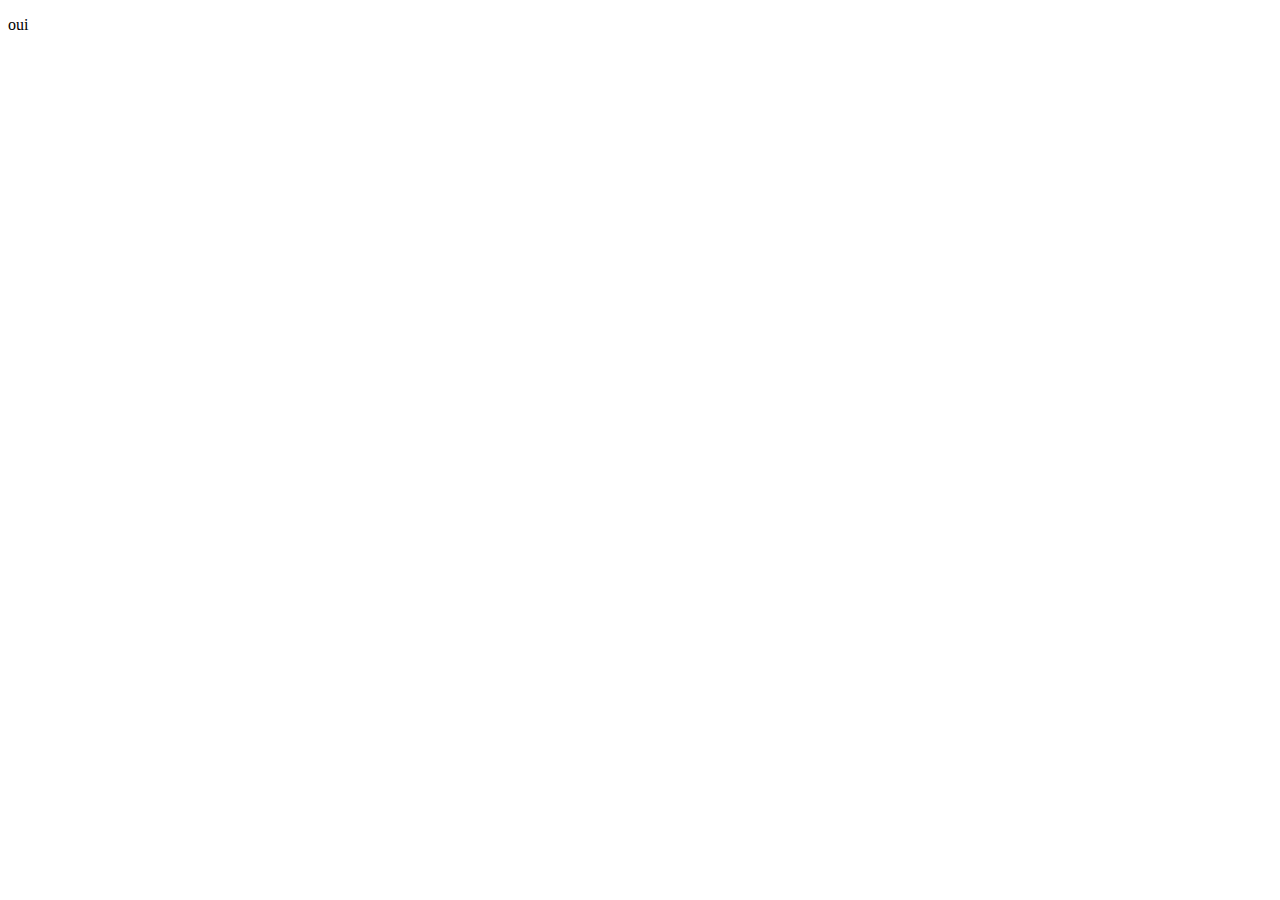
==== projets/Calculatrice/index.html @ 0921a9ae "start projects" ====
<!DOCTYPE html>
<html lang="en">
<head>
    <meta charset="UTF-8">
    <meta http-equiv="X-UA-Compatible" content="IE=edge">
    <meta name="viewport" content="width=device-width, initial-scale=1.0">
    <title>Document</title>
</head>
<body>
    <p>oui</p>
</body>
</html>
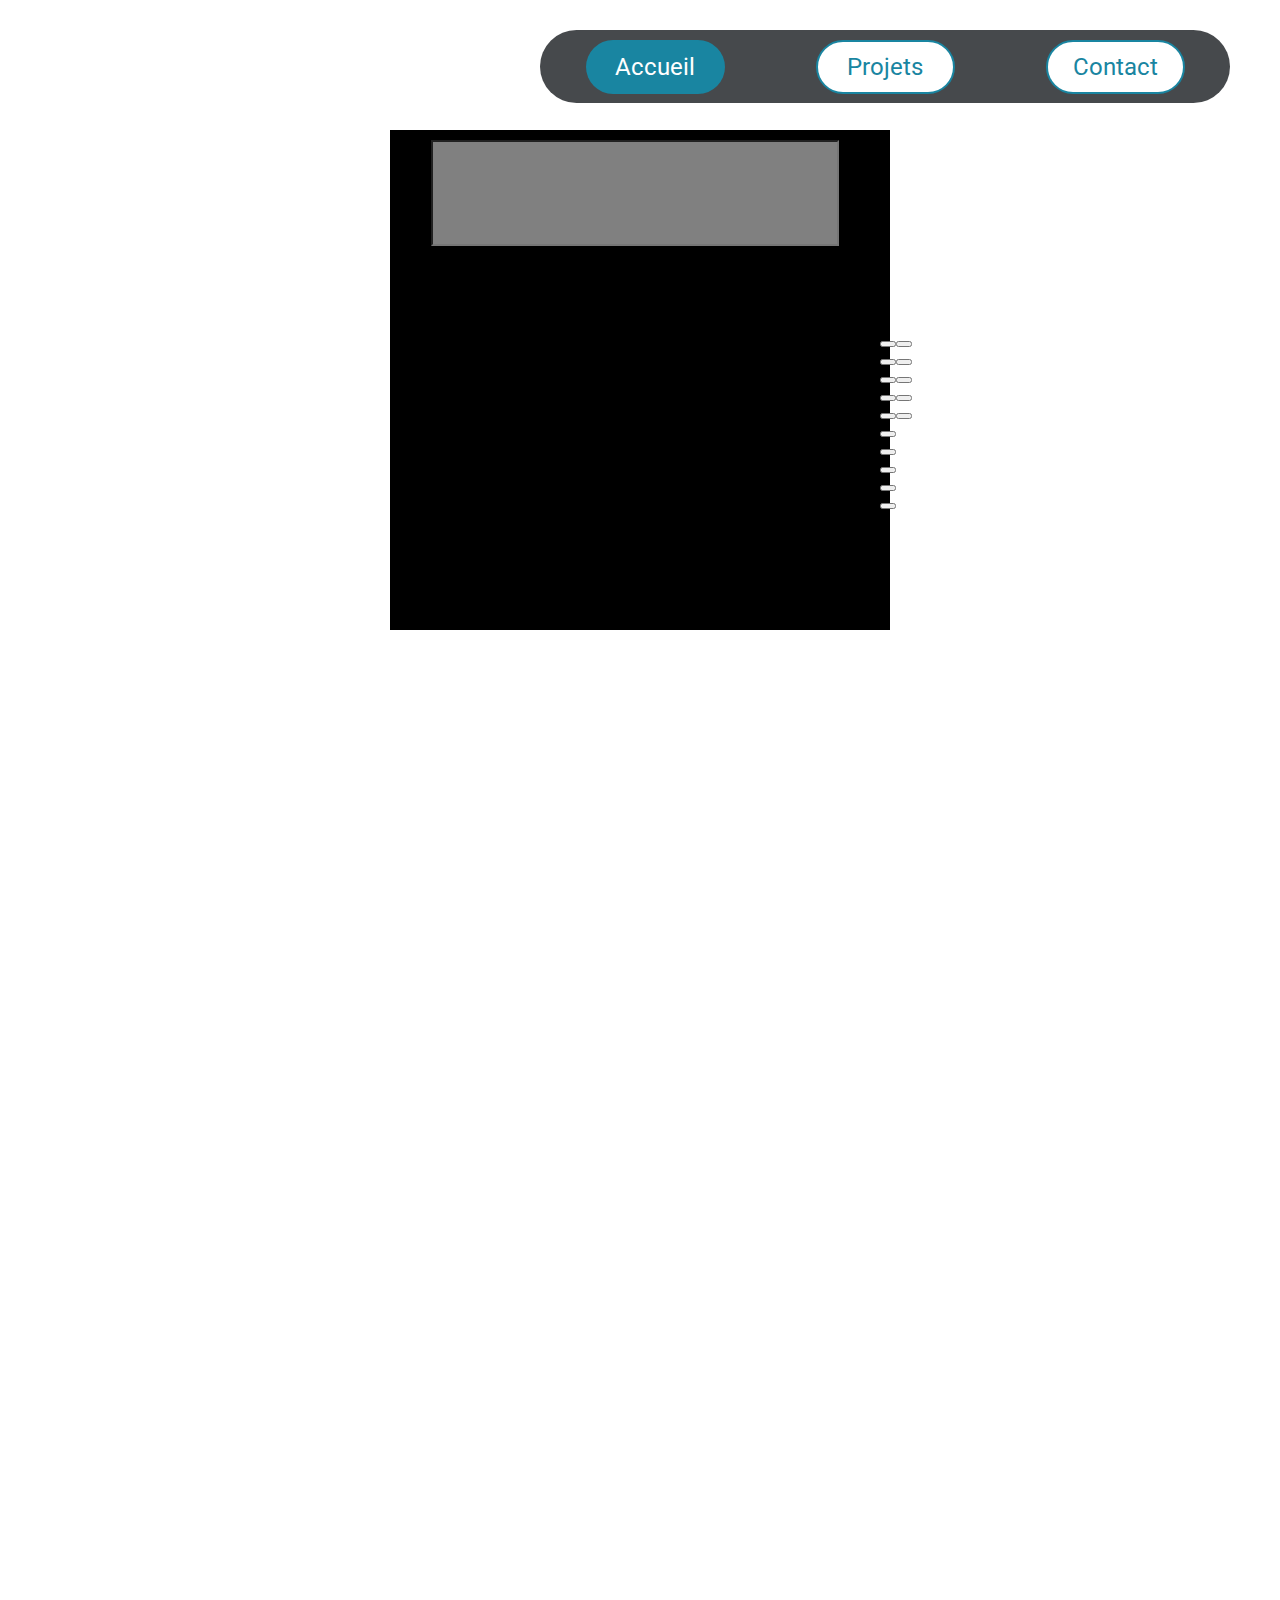
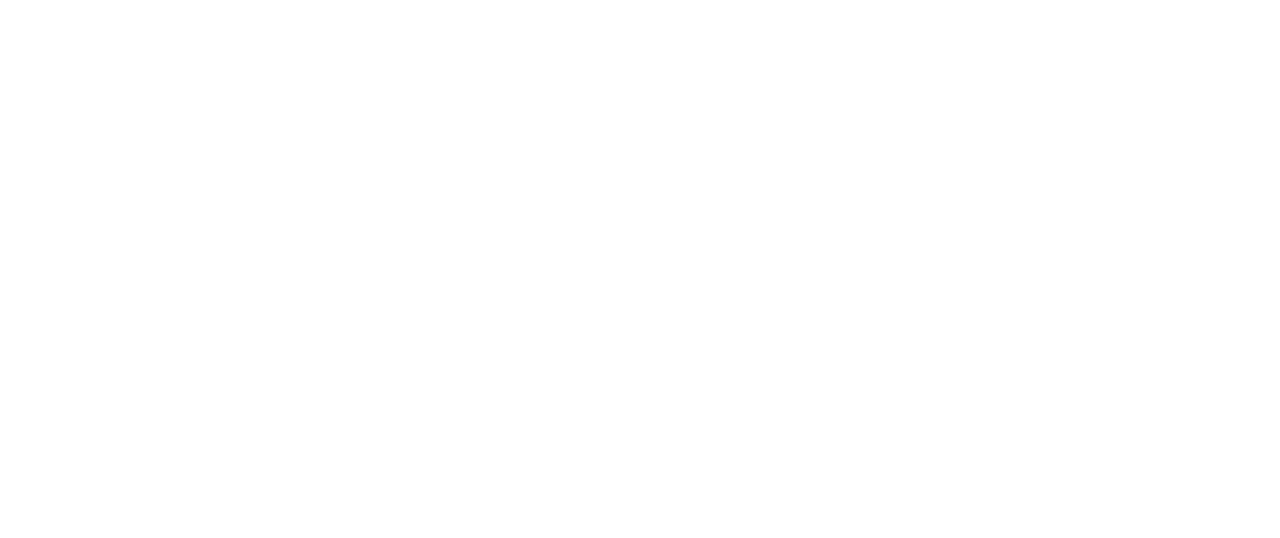
==== commit f2261506: "start calc" ====
--- a/projets/Calculatrice/index.html
+++ b/projets/Calculatrice/index.html
@@ -4,9 +4,47 @@
     <meta charset="UTF-8">
     <meta http-equiv="X-UA-Compatible" content="IE=edge">
     <meta name="viewport" content="width=device-width, initial-scale=1.0">
+    <!--Link CSS-->
+    <link rel="stylesheet" href="./CSS/style.css">
+    <link rel="stylesheet" href="/CSS/header.css">
     <title>Document</title>
 </head>
 <body>
-    <p>oui</p>
+    <div class="nav">
+        <div class="accueil" id="accueil" onclick="scrollup()">
+            <p> Accueil </p>
+        </div>
+        <div class="projets" id="projets">
+            <p> Projets </p>
+        </div>
+        <div class="contact" id="contact" onclick="contactopen()">
+            <p> Contact </p>
+        </div>
+    </div>
+
+    <div class="container">
+        <input type="text" readonly class="affichage"></input>
+        <div class="pav">
+            <div class="pavnum">
+                <button id="num9" value="9"></button>
+                <button id="num8" value="8"></button>
+                <button id="num7" value="7"></button>
+                <button id="num6" value="6"></button>
+                <button id="num5" value="5"></button>
+                <button id="num4" value="4"></button>
+                <button id="num3" value="3"></button>
+                <button id="num2" value="2"></button>
+                <button id="num1" value="1"></button>
+                <button id="num0" value="0"></button>
+            </div>
+            <div class="pavop">
+                <button id="op+" value="+"></button>
+                <button id="op-" value="-"></button>
+                <button id="op*" value="x"></button>
+                <button id="op/" value="/"></button>
+                <button id="op=" value="="></button>
+            </div>
+        </div>
+    </div>
 </body>
 </html>--- a/projets/Calculatrice/CSS/style.css
+++ b/projets/Calculatrice/CSS/style.css
@@ -0,0 +1,25 @@
+.container{
+    height: 500px;
+    width: 500px;
+    background-color: black;
+    margin-left: auto;
+    margin-right: auto;
+    margin-top: 130px;
+    display: flex;
+}
+
+.affichage {
+    height: 100px;
+    width: 400px;
+    background-color: grey;
+    margin-right: auto;
+    margin-left: auto;
+    margin-top: 10px;
+}
+
+.pav {
+    display: flex;
+    margin-top: 200px;
+    height: 10px;
+    width: 10px;
+}
--- a/CSS/header.css
+++ b/CSS/header.css
@@ -0,0 +1,238 @@
+@import url('https://fonts.googleapis.com/css2?family=Roboto:wght@300&display=swap');
+@import url('https://fonts.googleapis.com/css2?family=Montserrat:wght@300&display=swap');
+
+body {
+    height: 2000px;
+}
+
+html {
+    scroll-behavior: smooth;
+}
+
+.nav {
+    width: 690px;
+    height: 73px;
+    background-color: #46494C;
+    display: flex;
+    flex-direction: row;
+    justify-content: space-around;
+    align-items: center;
+    border-radius: 100px;
+    position: fixed;
+    right: 50px;
+    top: 30px;
+    font-family: 'Roboto', sans-serif;
+    font-size: 24px;
+    box-sizing: border-box;
+    z-index: 99;
+}
+
+.accueil {
+    color:white;
+    border-radius: 100px;
+    background-color: #1985A1;
+    height: 54px;
+    width: 139px;
+    display: flex;
+    align-items: center;
+    justify-content: center;
+    cursor: pointer;
+}
+
+.accueil:hover {
+    color: #1985A1;
+    background-color: white;
+    border: solid 2px #1985A1;
+    transition: all 0.3s;
+    box-sizing: border-box;
+}
+
+.accueilinverse {
+    color:#1985A1;
+    border-radius: 100px;
+    background-color: #fff;
+    border: solid 2px #1985A1;
+    height: 54px;
+    width: 139px;
+    display: flex;
+    align-items: center;
+    justify-content: center;
+    cursor: pointer;
+}
+
+.accueilinverse:hover {
+    color:white;
+    border-radius: 100px;
+    background-color: #1985A1;
+    height: 54px;
+    width: 139px;
+    display: flex;
+    align-items: center;
+    justify-content: center;
+    cursor: pointer;
+}
+
+.projets, .contact {
+    height: 54px;
+    width: 139px;
+    color: #1985A1;
+    border: solid 2px #1985A1;
+    background-color: white;
+    border-radius: 100px;
+    display: flex;
+    align-items: center;
+    justify-content: center;
+    cursor: pointer;
+    box-sizing: border-box;
+}
+
+.projetsinverse {
+    height: 54px;
+    width: 139px;
+    color: #fff;
+    border: solid 2px #1985A1;
+    background-color: #1985A1;
+    border-radius: 100px;
+    display: flex;
+    align-items: center;
+    justify-content: center;
+    cursor: pointer;
+    box-sizing: border-box;
+    transition: all 0.3s ease;
+}
+
+.projets:hover, .contact:hover {
+    color: white;
+    border: none;
+    background-color: #1985A1;
+    transition: all 0.3s;
+}
+
+.maintext {
+    color: #46494C;
+    font-family: 'Montserrat', sans-serif;
+    font-size: 64px;
+    display: flex;
+    margin-top: 200px;
+    margin-left: 40px;
+}
+
+.arrow {
+    color: #46494C;
+    font-size: 64px;
+    border-radius: 100%;
+    width: 100px;
+    height: 100px;
+    display: flex;
+    align-items: center;
+    justify-content: center;
+    /* border: solid 7px #46494C; */
+    margin: auto;
+    margin-top: 30px;
+    cursor: pointer;
+    position: absolute;
+    bottom: 30px;
+    left: 0;
+    right: 0;
+}
+
+.blue {
+    color: #1985A1;
+}
+
+.mail-container{
+    background-color: #20BF55;
+    border-radius: 25px;
+    width: 500px;
+    height: 500px;
+    display: none;
+    position: absolute;
+    right: 30px;
+    top: 120px;
+    flex-direction: column;
+    justify-content: space-around;
+    z-index: 2;
+    box-shadow: 0px 4px 4px rgba(0, 0, 0, 0.25);
+}
+
+#nom, #mail {
+    font-family: 'Roboto', sans-serif;
+    height: 40px;
+    width: 200px;
+    border: none;
+    text-decoration: none;
+    border-radius: 13px;
+    font-size: 20px;
+    margin-left: 20px;
+    margin-top: 10px;
+    padding-left: 30px;
+    box-shadow: 0px 4px 4px rgba(0, 0, 0, 0.25);
+}
+
+#mail {
+    width: 300px;
+}
+
+#message {
+    height: 200px;
+    width: 300px;
+    text-align: start;
+    font-size: 30px;
+    font-family: 'Roboto', sans-serif;
+    margin-left: 20px;
+    border: none;
+    border-radius: 13px;
+    padding-left: 10px;
+    padding-top: 10px;
+    font-size: 20px;
+    box-shadow: 0px 4px 4px rgba(0, 0, 0, 0.25);
+}
+
+#nom:focus, #mail:focus, #message:focus {
+    outline: none;
+}
+
+.btnsend {
+    background-color: #46494C;
+    height: 120px;
+    width: 500px;
+    display: none;
+    position: absolute;
+    right: 30px;
+    top: 580px;
+    border-radius: 25px;
+}
+
+#Sendbtn {
+    height: 54px;
+    width: 139px;
+    border: none;
+    border-radius: 100px;
+    box-shadow: 0px 4px 4px rgba(0, 0, 0, 0.25);
+    margin-top: 50px;
+    margin-left: 30px;
+    background-color: #20BF55;
+    text-align: center;
+    color: white;
+    font-size: 25px;
+    font-weight: 400;
+    font-family: 'Roboto', sans-serif;
+}
+
+#Sendbtn:hover {
+    background-color: #18af4a;
+}
+
+#Sendbtn:active {
+    background-color: #23cf5c;
+}
+
+#croix {
+    display: flex;
+    position: absolute;
+    top: 10px;
+    right: 20px;
+    font-size: 30px;
+    color: red;
+    cursor: pointer;
+}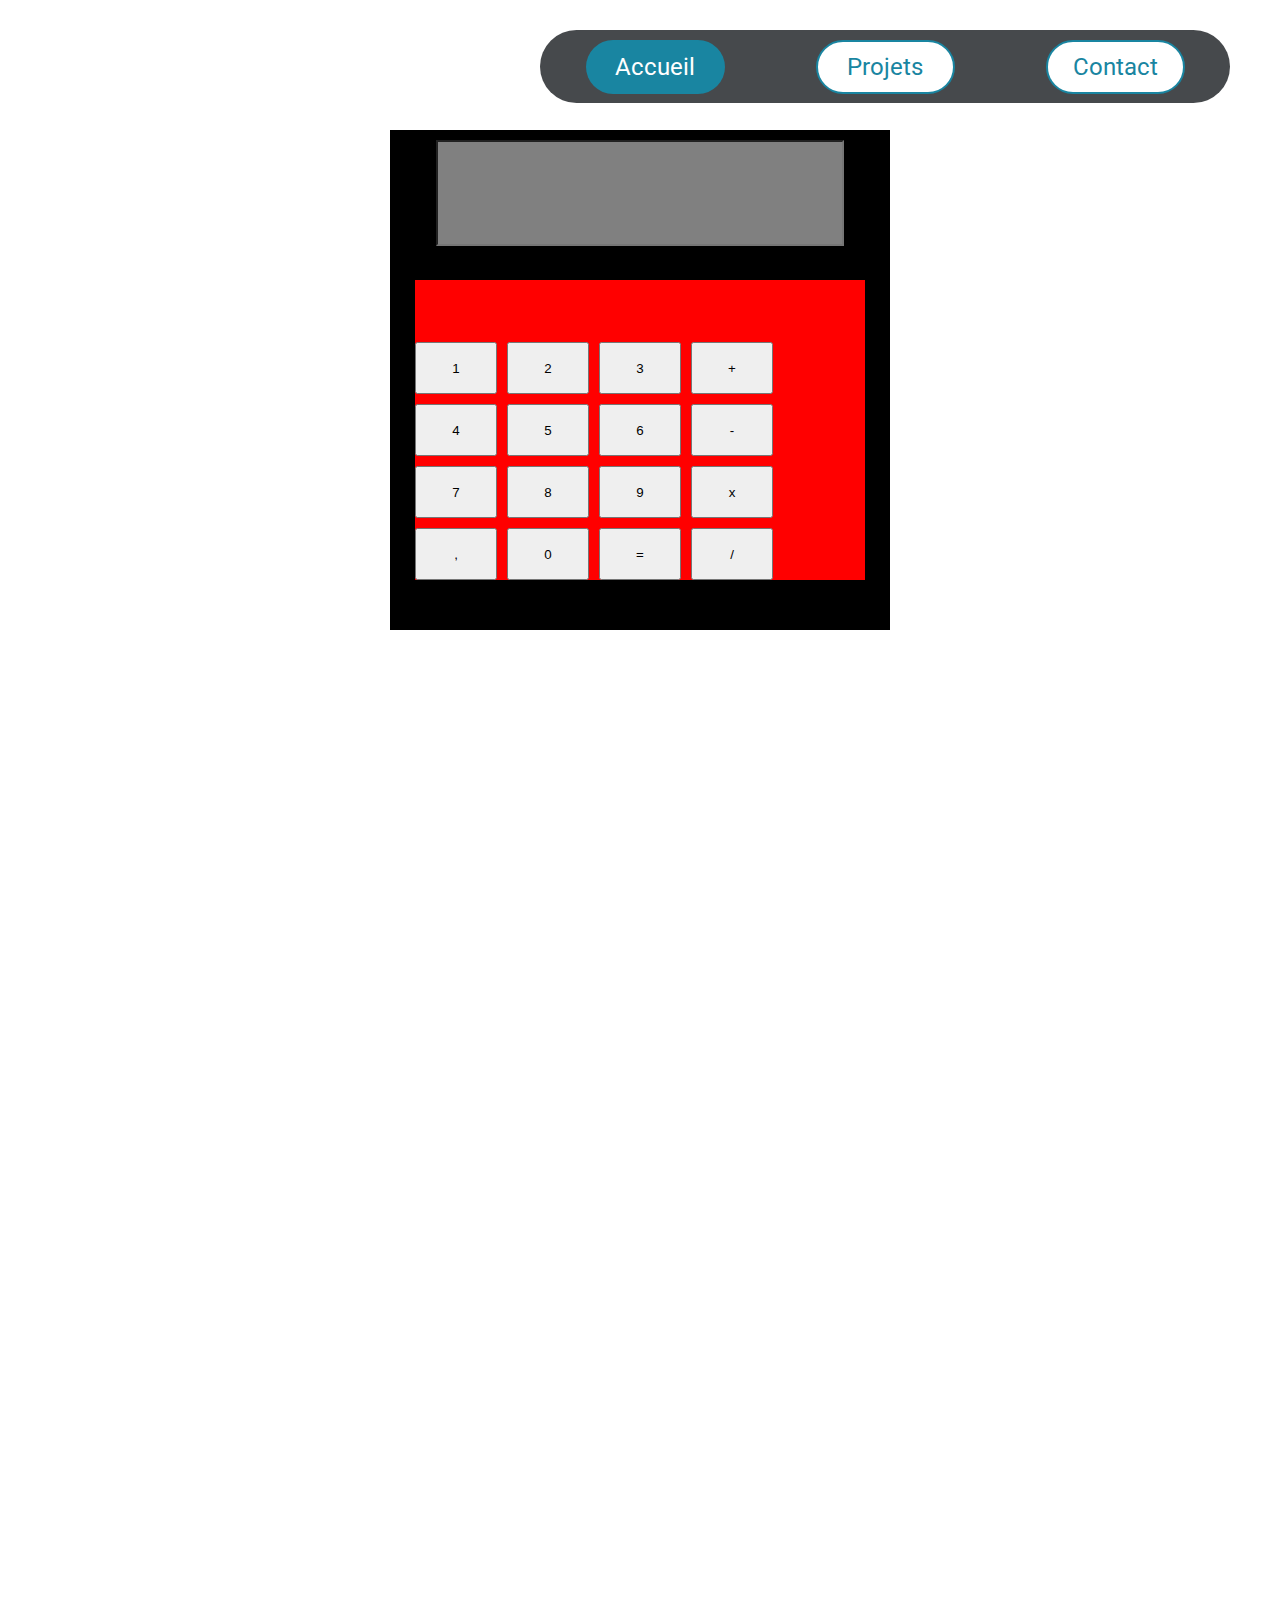
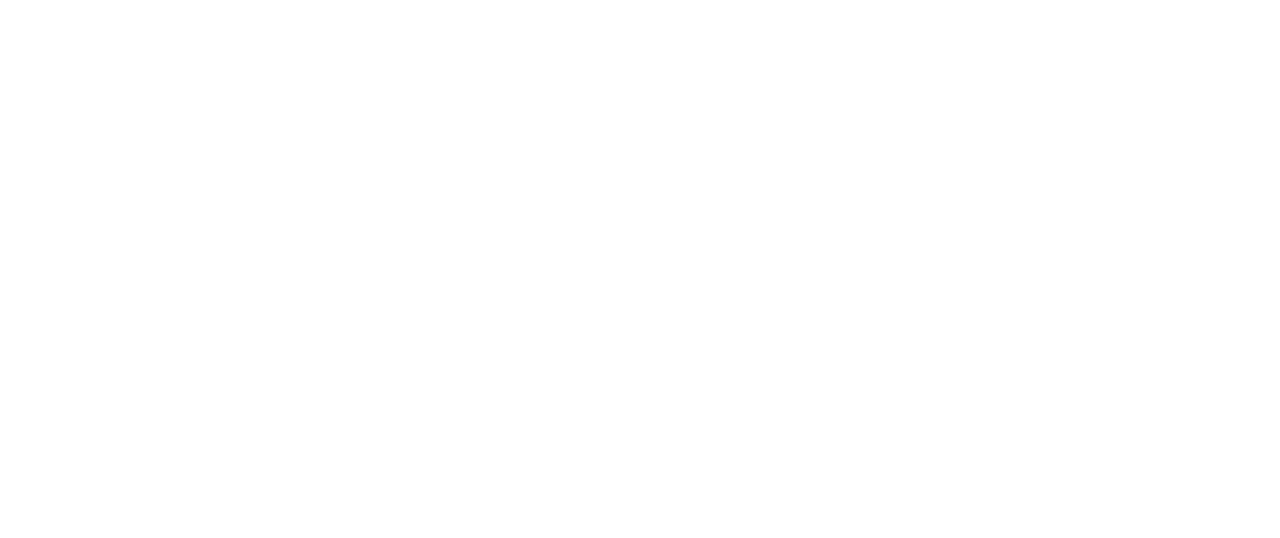
==== commit 0b3c4355: "pavnum" ====
--- a/projets/Calculatrice/index.html
+++ b/projets/Calculatrice/index.html
@@ -25,25 +25,23 @@
     <div class="container">
         <input type="text" readonly class="affichage"></input>
         <div class="pav">
-            <div class="pavnum">
-                <button id="num9" value="9"></button>
-                <button id="num8" value="8"></button>
-                <button id="num7" value="7"></button>
-                <button id="num6" value="6"></button>
-                <button id="num5" value="5"></button>
-                <button id="num4" value="4"></button>
-                <button id="num3" value="3"></button>
-                <button id="num2" value="2"></button>
-                <button id="num1" value="1"></button>
-                <button id="num0" value="0"></button>
-            </div>
-            <div class="pavop">
-                <button id="op+" value="+"></button>
-                <button id="op-" value="-"></button>
-                <button id="op*" value="x"></button>
-                <button id="op/" value="/"></button>
-                <button id="op=" value="="></button>
-            </div>
+                <button id="num9" value="9">9</button>
+                <button id="num8" value="8">8</button>
+                <button id="num7" value="7">7</button>
+                <button id="num6" value="6">6</button>
+                <button id="num5" value="5">5</button>
+                <button id="num4" value="4">4</button>
+                <button id="num3" value="3">3</button>
+                <button id="num2" value="2">2</button>
+                <button id="num1" value="1">1</button>
+                <button id="num0" value="0">0</button>
+
+                <button id="opplus" value="+">+</button>
+                <button id="opmoins" value="-">-</button>
+                <button id="opfois" value="x">x</button>
+                <button id="opdiv" value="/">/</button>
+                <button id="opegal" value="=">=</button>
+                <button id="opvirgule" value=",">,</button>
         </div>
     </div>
 </body>
--- a/projets/Calculatrice/CSS/style.css
+++ b/projets/Calculatrice/CSS/style.css
@@ -18,8 +18,32 @@
 }
 
 .pav {
-    display: flex;
-    margin-top: 200px;
-    height: 10px;
-    width: 10px;
+    display: grid;
+    position: absolute;
+    margin-left: 25px;
+    grid-template-columns: repeat(5, 1fr);
+    grid-template-rows: repeat(5, 1fr);
+    grid-column-gap: 10px;
+    grid-row-gap: 10px;
+    margin-top: 150px;
+    height: 300px;
+    width: 450px;
+    background: red;
 }
+
+#num1 { grid-area: 2 / 1 / 3 / 2; }
+#num2 { grid-area: 2 / 2 / 3 / 3; }
+#num3 { grid-area: 2 / 3 / 3 / 4; }
+#num4 { grid-area: 3 / 1 / 4 / 2; }
+#num5 { grid-area: 3 / 2 / 4 / 3; }
+#num6 { grid-area: 3 / 3 / 4 / 4; }
+#num7 { grid-area: 4 / 1 / 5 / 2; }
+#num8 { grid-area: 4 / 2 / 5 / 3; }
+#num9 { grid-area: 4 / 3 / 5 / 4; }
+#num0 { grid-area: 5 / 2 / 6 / 3; }
+#opplus { grid-area: 2 / 4 / 3 / 5; }
+#opmoins { grid-area: 3 / 4 / 4 / 5; }
+#opfois { grid-area: 4 / 4 / 5 / 5; }
+#opdiv { grid-area: 5 / 4 / 6 / 5; }
+#opegal { grid-area: 5 / 3 / 6 / 4; }
+#opvirgule { grid-area: 5 / 1 / 6 / 2; }